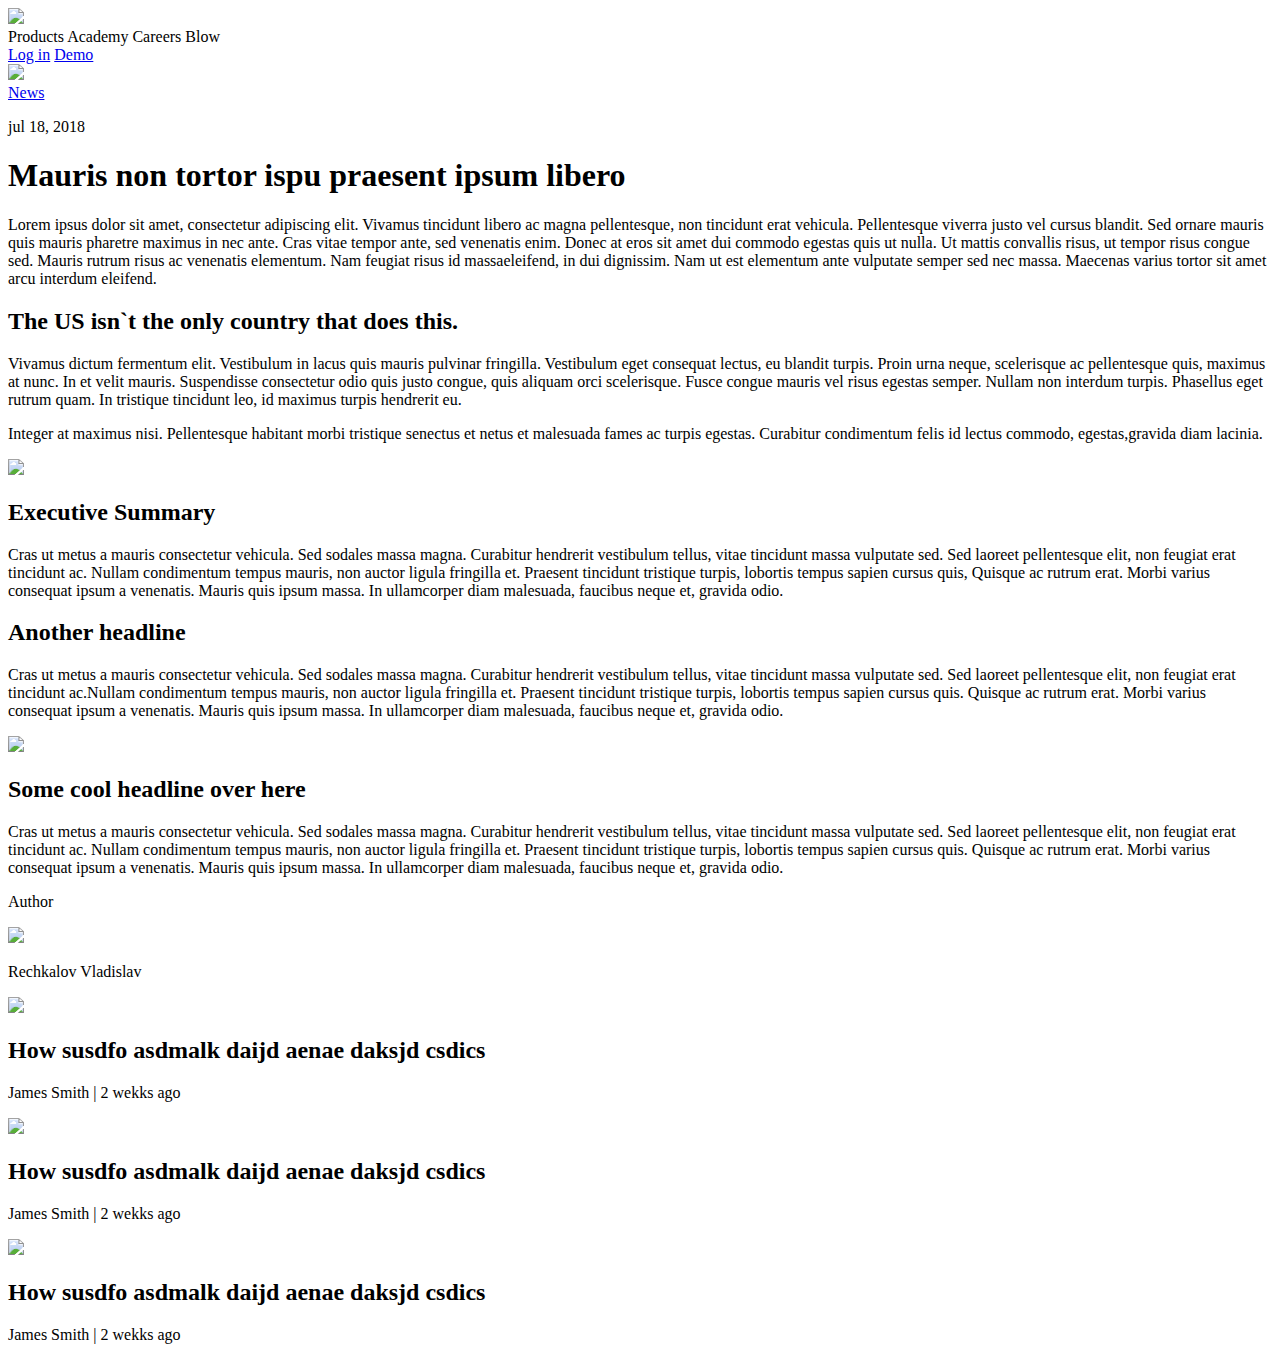
==== index.html @ 2038c274 "Add files via upload" ====
<!DOCTYPE html>
   
<html>
    <head>
        <meta charset="UTF-8">
        <title>Кактус</title>
        <link rel="stylesheet" type="text/css" href="css/style.css">
    </head>
</html>

<div class="vse">

<div class="logo">
    <div class="logo1">
        <img class="mg1" src="img/kaktus.png">
    </div>
        <div>
            <nav class="logo2">
                 <a>Products</a>
                 <a>Academy</a>
                 <a>Careers</a>
                 <a>Blow</a>
            </nav>
        </div>
    <div class="logo3">
        <a class="login"href="#">Log in</a>
        <a class="dmo" href="#">Demo</a>
    </div>
</div>

<div class="plogo">
    <div class="plogo1">
        <img class="mg2" src="img/kak.jfif">
    </div>
    <div class="plogo2">
        <div class="pplogo1">
            <a class="news" href="#">News</a>
        </div>
        <div class="pplogo2">
            <p>jul 18, 2018</p>
        </div>
    </div>
</div>

<div class="txst">
    <div class="txst1">
        <div class="ttxst">
            <h1>Mauris non tortor ispu praesent ipsum libero</h1>
        </div>
        <p>
            Lorem ipsus dolor sit amet, consectetur adipiscing elit. Vivamus tincidunt libero ac magna pellentesque, non tincidunt erat vehicula. Pellentesque viverra justo vel cursus blandit. Sed ornare mauris quis mauris pharetre maximus in nec ante. Cras vitae tempor ante, sed venenatis enim. Donec at eros sit amet dui commodo egestas quis ut nulla. Ut mattis convallis risus, ut tempor risus congue sed. Mauris rutrum risus ac venenatis elementum. Nam feugiat risus id massaeleifend, in dui dignissim. Nam ut est elementum ante vulputate semper sed nec massa. Maecenas varius tortor sit amet arcu interdum eleifend.
        </p>

        <h2>
            The US isn`t the only country that does this.
        </h2>
        <p>
            Vivamus dictum fermentum elit. Vestibulum in lacus quis mauris pulvinar fringilla. Vestibulum eget consequat lectus, eu blandit turpis. Proin urna neque, scelerisque ac pellentesque quis, maximus at nunc. In et velit mauris. Suspendisse consectetur odio quis justo congue, quis aliquam orci scelerisque. Fusce congue mauris vel risus egestas semper. Nullam non interdum turpis. Phasellus eget rutrum quam. In tristique tincidunt leo,
            id maximus turpis hendrerit eu.
        </p>
        <p>
            Integer at maximus nisi. Pellentesque habitant morbi tristique senectus et netus et malesuada fames ac turpis egestas. Curabitur condimentum felis id lectus commodo, egestas,gravida diam lacinia.
        </p>

        <img class="mg3" src="img/kaktus.png">

        <h2>
            Executive Summary
        </h2>
        <p>
            Cras ut metus a mauris consectetur vehicula. Sed sodales massa magna. Curabitur hendrerit vestibulum tellus, vitae tincidunt massa vulputate sed. Sed laoreet pellentesque elit, non feugiat erat tincidunt ac. Nullam condimentum tempus mauris, non auctor ligula fringilla et. Praesent tincidunt tristique turpis, lobortis tempus sapien cursus quis, Quisque ac rutrum erat. Morbi varius consequat ipsum a venenatis. Mauris quis ipsum massa. In ullamcorper diam malesuada, faucibus neque et, gravida odio.
        </p>
        <div class="ttxst1">
            <div>
                <h2>Another headline</h2>
                <p>
                    Cras ut metus a mauris consectetur vehicula. Sed sodales massa magna. Curabitur hendrerit vestibulum tellus, vitae tincidunt massa vulputate sed. Sed laoreet pellentesque elit, non feugiat erat tincidunt ac.Nullam condimentum tempus mauris, non auctor ligula fringilla et. Praesent tincidunt tristique turpis, lobortis tempus sapien cursus quis. Quisque ac rutrum erat. Morbi varius consequat ipsum a venenatis. Mauris quis ipsum massa. In ullamcorper diam malesuada, faucibus neque et, gravida odio.
                </p>
            </div>
            <div>
                <img class="mg4" src="img/kaktus.png">
            </div>
        </div>

        <h2>Some cool headline over here</h2>
        <p>
            Cras ut metus a mauris consectetur vehicula. Sed sodales massa magna. Curabitur hendrerit vestibulum tellus, vitae tincidunt massa vulputate sed. Sed laoreet pellentesque elit, non feugiat erat tincidunt ac. Nullam condimentum tempus mauris, non auctor ligula fringilla et. Praesent tincidunt tristique turpis, lobortis tempus sapien cursus quis. Quisque ac rutrum erat. Morbi varius consequat ipsum a venenatis. Mauris quis ipsum massa. In ullamcorper diam malesuada, faucibus neque et, gravida odio.
        </p>
        
        <div class="autr">
            <p>Author</p>
            <div class="aaauthor">
                <div>
                    <img class="author" src="img/kaktus.png">
                </div>
                <div class="aauthor">
                    <p>Rechkalov Vladislav</p>
                </div>
            </div>
        </div>
    </div>
            <div class="gg">
                <div class="tri">
                    <div>
                        <img class="imgg" src="img/kaktus.png">
                    </div>
                    <div>
                        <div>
                            <h2>How susdfo asdmalk daijd aenae daksjd csdics</h2>
                        </div>
                        <div>
                            <p>James Smith | 2 wekks ago</p>
                        </div>
                    </div>
                </div>
                 <div class="tri">
                    <div>
                        <img class="imgg" src="img/kaktus.png">
                    </div>
                    <div>
                        <div>
                            <h2>How susdfo asdmalk daijd aenae daksjd csdics</h2>
                        </div>
                        <div>
                            <p>James Smith | 2 wekks ago</p>
                        </div>
                    </div>
                </div>
                 <div class="tri">
                    <div>
                        <img class="imgg" src="img/kaktus.png">
                    </div>
                    <div>
                        <div>
                            <h2>How susdfo asdmalk daijd aenae daksjd csdics</h2>
                        </div>
                        <div>
                            <p>James Smith | 2 wekks ago</p>
                        </div>
                    </div>
                </div>
            </div>
        </div>
    </div>
</div>














<!--

<div class="verh">
    <div>
        <img class="logotip" src="img/kaktus.png">    
    </div>
    
    <div class="Menu">
        <a>Products</a>
        <a>Academy</a>
        <a>Careers</a>
        <a>Blow</a>
    </div>
    <div style="display: flex;">
        <p style="padding-top: 8px;">log in</p>
        <p style="padding:10px 8px; background: blue;color: white;">Demo</p>
    </div>
</div>

<div class="kar">
    <img class="kartinka" src=img/kak.jfif>
</div>

<div class="news">
    <p style="color: white;" class="newss">News</p>
    <p class="newsss">jul 18, 2018</p>
</div>

<h1 style="margin-left: 750px;">Miki mouse asddn daiosd awkjbd</h1>
<div style="margin-left: 350px; margin-right: 350px; line-height: 30px;">
    <h4>efae dFAe ufidps rjewds pofsdpof wekl spdo c kja dp daslek dsj dw;ksa d;owe asdk jwpe jasdkjk ajd doias ;dlkvjflew usdi sjlekfu as;d dijcelkf ssd.k jcjdsofelf bsljfdoidjgklsdnfkldsjklc jdsipfj sjdfkl sjdfkl jlkcijwu r wer qoc mcngn jkr dkl poejfref a d,.m cjdnsfl s;dk ;idjelfjn snsld jwoirjqFAe ufidps rjewds pofsdpof wekl spdo c kja dp daslek dsj dw;ksa d;owe asdk jwpe jasdkjk ajd doias ;dlkvjflew usdi sjlekfu as;d dijcelkf ssd.k jcjdsofelf bsljfdoidjgklsdnfkldsjklc jdsipfj sjdfkl sjdfkl jlkcijwu r wer qoc mcngn jkr dkl poejfref a d,.m cjdnsfl s;dk ;idjelFAe ufidps rjewds pofsdpof wekl spdo c kja dp daslek dsj dw;ksa d;owe asdk jwpe jasdkjk ajd doias ;dlkvjflew usdi sjlekfu as;d dijcelkf ssd.k jcjdsofelf bsljfdoidjgklsdnfkldsjklc jdsipfj sjdfkl sjdfkl jlkcijwu r wer qoc mcngn jkr dkl poejfref a d,.m cjdnsfl s;dk ;idjel[peo cdmf</h4>

    <h2>Meiru sadsdf addja debwkh</h2>
    <h4>efae dFAe ufidps rjewds pofsdpof wekl spdo c kja dp daslek dsj dw;ksa d;owe asdk jwpe jasdkjk ajd doias ;dlkvjflew usdi sjlekfu as;d dijcelkf ssd.k jcjdsofelf bsljfdoidjgklsdnfkldsjklc jdsipfj sjdfkl sjdfkl jlkcijwu r wer qoc mcngn jkr dkl poejfref a d,.m cjdnsfl s;dk ;idjelfjn snsld jwoirjqFAe ufidps rjewds pofsdpof wekl spdo c kja dp daslek dsj dw;ksa d;owe asdk jwpe jasdkjk ajd doias ;dlkvjflew usdi sjlekfu as;d dijcelkf ssd.k jcjdsofelf bsljfdoidjgklsdnfkldsjklc jdsipfj sjdfkl sjdfkl jlkcijwu r wer qoc mcngn jkr dkl poejfref a d,.m cjdnsfl s;dk ;idjelFAe ufidps rjewds pofsdpof wekl spdo c kja dp daslek dsj dw;ksa d;owe asdk jwpe jasdkjk ajd doias ;dlkvjflew usdi sjlekfu as;d dijcelkf ssd.k jcjdsofelf bsljfdoidjgklsdnfkldsjklc jdsipfj sjdfkl sjdfkl jlkcijwu r wer qoc mcngn jkr dkl poejfref a d,.m cjdnsfl s;dk ;idjel[peo cdm</h4>

    <img src="img/kak.jfif" style="margin-left: 300px; width: 600px;">

    <h2>Anorgwe gwSKINW</h2>
    <h4>efae dFAe ufidps rjewds pofsdpof wekl spdo c kja dp daslek dsj dw;ksa d;owe asdk jwpe jasdkjk ajd doias ;dlkvjflew usdi sjlekfu as;d dijcelkf ssd.k jcjdsofelf bsljfdoidjgklsdnfkldsjklc jdsipfj sjdfkl sjdfkl jlkcijwu r wer qoc mcngn jkr dkl poejfref a d,.m cjdnsfl s;dk ;idjelfjn snsld jwoirjqFAe ufidps rjewds pofsdpof wekl spdo c kja dp daslek dsj dw;ksa d;owe asdk jwpe jasdkjk ajd doias ;dlkvjflew usdi sjlekfu as;d dijcelkf ssd.k jcjdsofelf bsljfdoidjgklsdnfkldsjklc jdsipfj sjdfkl sjdfkl jlkcijwu r wer qoc mcngn jkr dkl poejfref a d,.m cjdnsfl s;dk ;idjelFAe ufidps rjewds pofsdpof wekl spdo c kja dp daslek dsj dw;ksa d;owe asdk jwpe jasdkjk ajd doias ;dlkvjflew usdi sjlekfu as;d dijcelkf ssd.k jcjdsofelf bsljfdoidjgklsdnfkldsjklc jdsipfj sjdfkl sjdfkl jlkcijwu r wer qoc mcngn jkr dkl poejfref a d,.m cjdnsfl s;dk ;idjel[peo cdm</h4>

    <div>
        <div>
            <h2>another headle</h2>
            <h4>efae dFAe ufidps rjewds pofsdpof wekl spdo c kja dp daslek dsj dw;ksa d;owe asdk jwpe jasdkjk ajd doias ;dlkvjflew usdi sjlekfu as;d dijcelkf ssd.k jcjdsofelf bsljfdoidjgklsdnfkldsjklc jdsipfj sjdfkl sjdfkl jlkcijwu r wer qoc mcngn jkr dkl poejfref a d,.m cjdnsfl s;dk ;idjelfjn snsld jwoirjqFAe ufidps rjewds pofsdpof wekl spdo c kja dp daslek dsj dw;ksa d;owe asdk jwpe jasdkjk ajd doias ;dlkvjflew usdi sjlekfu as;d dijcelkf ssd.k jcjdsofelf bsljfdoidjgklsdnfkldsjklc jdsipfj sjdfkl sjdfkl jlkcijwu r wer qoc mcngn jkr dkl poejfref a d,.m cjdnsfl s;dk ;idjelFAe ufidps rjewds pofsdpof wekl spdo c kja dp daslek dsj dw;ksa d;owe asdk jwpe jasdkjk ajd doias ;dlkvjflew usdi sjlekfu as;d dijcelkf ssd.k jcjdsofelf bsljfdoidjgklsdnfkldsjklc jdsipfj sjdfkl sjdfkl jlkcijwu r wer qoc mcngn jkr dkl poejfref a d,.m cjdnsfl s;dk ;idjel[peo cdm</h4>
        </div>
    </div>
</div>
-->
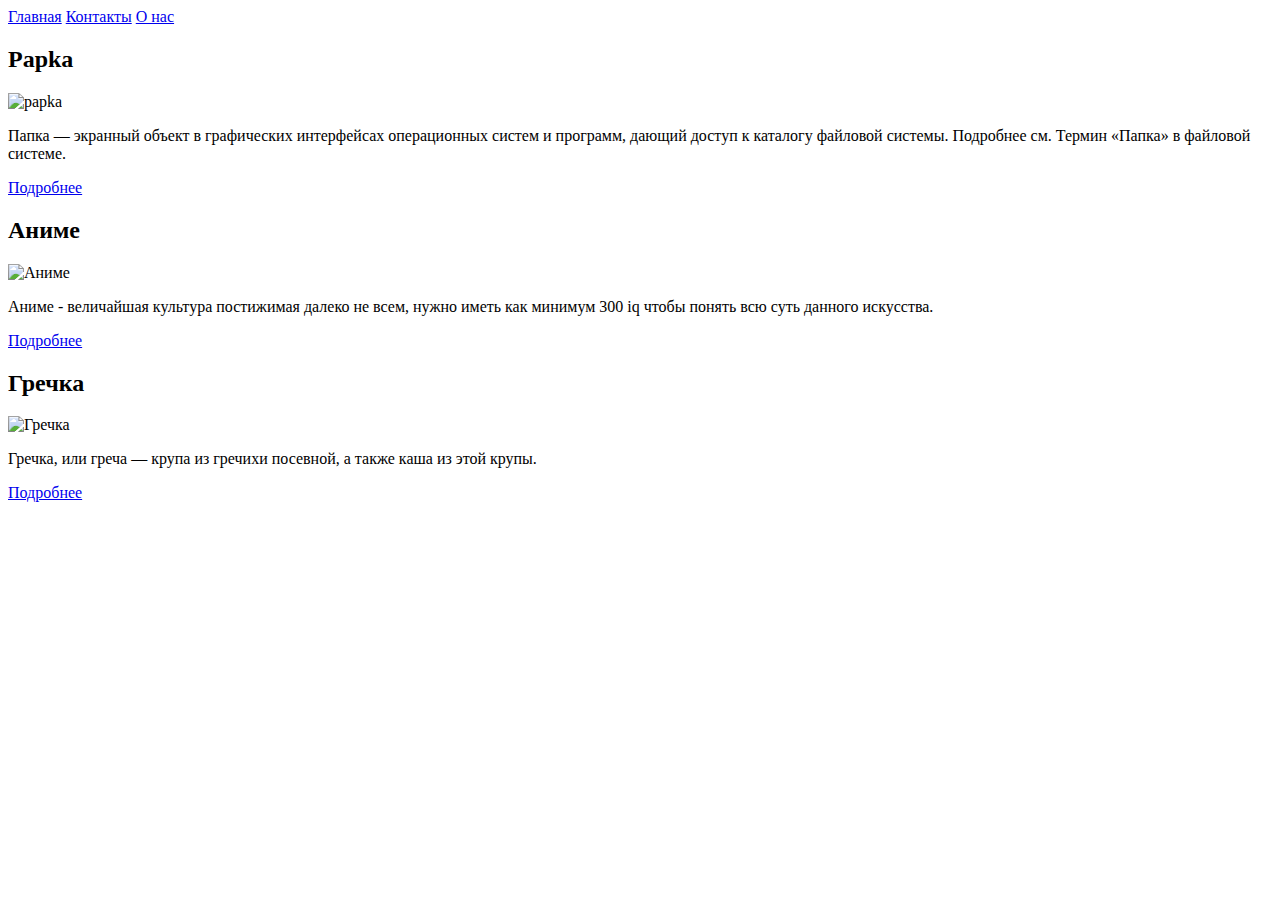
==== commit f3f8a026: "Add files via upload" ====
--- a/index.html
+++ b/index.html
@@ -1,207 +1,40 @@
 <!DOCTYPE html>
    
-<html>
-    <head>
-        <meta charset="UTF-8">
-        <title>Кактус</title>
-        <link rel="stylesheet" type="text/css" href="css/style.css">
-    </head>
-</html>
+    <html>
+        <head>
+            <meta charset="UTF-8">
+            <title>BLOG</title>
+            <link rel="stylesheet" type="text/css" href="css/style.css">
+        </head>
+    </html>
 
-<div class="vse">
+    <body> 
+        <div class="geniy">
+            <div class="news">
+                <nav class="naBu">
+                    <a class="abtnv" href="file:///C:/Users/WSR2021/Desktop/ILA%20blog%20DONT%20DELETE/index.html">Главная</a>
+                    <a class="abtnv" href="file:///C:/Users/WSR2021/Desktop/ILA%20blog%20DONT%20DELETE/%D0%BA%D0%BE%D0%BD%D1%82%D0%B0%D0%BA%D1%82%D1%8B/indexKONT.html">Контакты</a>
+                    <a class="abtnv" href="file:///C:/Users/WSR2021/Desktop/ILA%20blog%20DONT%20DELETE/%D0%BE%20%D0%BD%D0%B0%D1%81/indexABOUT.html">О нас</a>
+                </nav>
+                 <h2>Papka</h2>
+                <img class="kartinka" src=img/1.jpg alt="papka">
+                <p>Папка — экранный объект в графических интерфейсах операционных систем и программ, дающий доступ к каталогу файловой системы. Подробнее см. Термин «Папка» в файловой системе.<p>
+                <a class="knopka" href="file:///C:/Users/WSR2021/Desktop/ILA%20blog%20DONT%20DELETE/%D0%A1%D1%81%D1%8B%D0%BB%D0%BA%D0%B0%20%E2%84%961/salka.html">
+                Подробнее</a>
 
-<div class="logo">
-    <div class="logo1">
-        <img class="mg1" src="img/kaktus.png">
-    </div>
-        <div>
-            <nav class="logo2">
-                 <a>Products</a>
-                 <a>Academy</a>
-                 <a>Careers</a>
-                 <a>Blow</a>
-            </nav>
-        </div>
-    <div class="logo3">
-        <a class="login"href="#">Log in</a>
-        <a class="dmo" href="#">Demo</a>
-    </div>
-</div>
+                <h2>Аниме</h2>
+                <img class="kartinka" src=img/Снимок.PNG alt="Аниме">
+                <p>Аниме - величайшая культура постижимая далеко не всем, нужно иметь как минимум 300 iq чтобы понять всю суть данного искусства. </p>
+                <a class="knopka" href="file:///C:/Users/WSR2021/Desktop/ILA%20blog%20DONT%20DELETE/%D0%A1%D1%81%D1%8B%D0%BB%D0%BA%D0%B0%20%E2%84%962/salka2.html">
+                Подробнее</a> 
 
-<div class="plogo">
-    <div class="plogo1">
-        <img class="mg2" src="img/kak.jfif">
-    </div>
-    <div class="plogo2">
-        <div class="pplogo1">
-            <a class="news" href="#">News</a>
-        </div>
-        <div class="pplogo2">
-            <p>jul 18, 2018</p>
-        </div>
-    </div>
-</div>
-
-<div class="txst">
-    <div class="txst1">
-        <div class="ttxst">
-            <h1>Mauris non tortor ispu praesent ipsum libero</h1>
-        </div>
-        <p>
-            Lorem ipsus dolor sit amet, consectetur adipiscing elit. Vivamus tincidunt libero ac magna pellentesque, non tincidunt erat vehicula. Pellentesque viverra justo vel cursus blandit. Sed ornare mauris quis mauris pharetre maximus in nec ante. Cras vitae tempor ante, sed venenatis enim. Donec at eros sit amet dui commodo egestas quis ut nulla. Ut mattis convallis risus, ut tempor risus congue sed. Mauris rutrum risus ac venenatis elementum. Nam feugiat risus id massaeleifend, in dui dignissim. Nam ut est elementum ante vulputate semper sed nec massa. Maecenas varius tortor sit amet arcu interdum eleifend.
-        </p>
-
-        <h2>
-            The US isn`t the only country that does this.
-        </h2>
-        <p>
-            Vivamus dictum fermentum elit. Vestibulum in lacus quis mauris pulvinar fringilla. Vestibulum eget consequat lectus, eu blandit turpis. Proin urna neque, scelerisque ac pellentesque quis, maximus at nunc. In et velit mauris. Suspendisse consectetur odio quis justo congue, quis aliquam orci scelerisque. Fusce congue mauris vel risus egestas semper. Nullam non interdum turpis. Phasellus eget rutrum quam. In tristique tincidunt leo,
-            id maximus turpis hendrerit eu.
-        </p>
-        <p>
-            Integer at maximus nisi. Pellentesque habitant morbi tristique senectus et netus et malesuada fames ac turpis egestas. Curabitur condimentum felis id lectus commodo, egestas,gravida diam lacinia.
-        </p>
-
-        <img class="mg3" src="img/kaktus.png">
-
-        <h2>
-            Executive Summary
-        </h2>
-        <p>
-            Cras ut metus a mauris consectetur vehicula. Sed sodales massa magna. Curabitur hendrerit vestibulum tellus, vitae tincidunt massa vulputate sed. Sed laoreet pellentesque elit, non feugiat erat tincidunt ac. Nullam condimentum tempus mauris, non auctor ligula fringilla et. Praesent tincidunt tristique turpis, lobortis tempus sapien cursus quis, Quisque ac rutrum erat. Morbi varius consequat ipsum a venenatis. Mauris quis ipsum massa. In ullamcorper diam malesuada, faucibus neque et, gravida odio.
-        </p>
-        <div class="ttxst1">
-            <div>
-                <h2>Another headline</h2>
-                <p>
-                    Cras ut metus a mauris consectetur vehicula. Sed sodales massa magna. Curabitur hendrerit vestibulum tellus, vitae tincidunt massa vulputate sed. Sed laoreet pellentesque elit, non feugiat erat tincidunt ac.Nullam condimentum tempus mauris, non auctor ligula fringilla et. Praesent tincidunt tristique turpis, lobortis tempus sapien cursus quis. Quisque ac rutrum erat. Morbi varius consequat ipsum a venenatis. Mauris quis ipsum massa. In ullamcorper diam malesuada, faucibus neque et, gravida odio.
-                </p>
-            </div>
-            <div>
-                <img class="mg4" src="img/kaktus.png">
+                <h2>Гречка</h2>
+                <img class="kartinka" src=img/гре.jpg alt="Гречка">
+                <p>Гречка, или греча — крупа из гречихи посевной, а также каша из этой крупы.</p>
+                <a class="knopka" href="file:///C:/Users/WSR2021/Desktop/ILA%20blog%20DONT%20DELETE/%D0%A1%D1%81%D1%8B%D0%BB%D1%83%D0%B0%20%E2%84%963/salka3.html">
+                Подробнее</a>
             </div>
         </div>
 
-        <h2>Some cool headline over here</h2>
-        <p>
-            Cras ut metus a mauris consectetur vehicula. Sed sodales massa magna. Curabitur hendrerit vestibulum tellus, vitae tincidunt massa vulputate sed. Sed laoreet pellentesque elit, non feugiat erat tincidunt ac. Nullam condimentum tempus mauris, non auctor ligula fringilla et. Praesent tincidunt tristique turpis, lobortis tempus sapien cursus quis. Quisque ac rutrum erat. Morbi varius consequat ipsum a venenatis. Mauris quis ipsum massa. In ullamcorper diam malesuada, faucibus neque et, gravida odio.
-        </p>
-        
-        <div class="autr">
-            <p>Author</p>
-            <div class="aaauthor">
-                <div>
-                    <img class="author" src="img/kaktus.png">
-                </div>
-                <div class="aauthor">
-                    <p>Rechkalov Vladislav</p>
-                </div>
-            </div>
-        </div>
-    </div>
-            <div class="gg">
-                <div class="tri">
-                    <div>
-                        <img class="imgg" src="img/kaktus.png">
-                    </div>
-                    <div>
-                        <div>
-                            <h2>How susdfo asdmalk daijd aenae daksjd csdics</h2>
-                        </div>
-                        <div>
-                            <p>James Smith | 2 wekks ago</p>
-                        </div>
-                    </div>
-                </div>
-                 <div class="tri">
-                    <div>
-                        <img class="imgg" src="img/kaktus.png">
-                    </div>
-                    <div>
-                        <div>
-                            <h2>How susdfo asdmalk daijd aenae daksjd csdics</h2>
-                        </div>
-                        <div>
-                            <p>James Smith | 2 wekks ago</p>
-                        </div>
-                    </div>
-                </div>
-                 <div class="tri">
-                    <div>
-                        <img class="imgg" src="img/kaktus.png">
-                    </div>
-                    <div>
-                        <div>
-                            <h2>How susdfo asdmalk daijd aenae daksjd csdics</h2>
-                        </div>
-                        <div>
-                            <p>James Smith | 2 wekks ago</p>
-                        </div>
-                    </div>
-                </div>
-            </div>
-        </div>
-    </div>
-</div>
+    </body>
 
-
-
-
-
-
-
-
-
-
-
-
-
-
-<!--
-
-<div class="verh">
-    <div>
-        <img class="logotip" src="img/kaktus.png">    
-    </div>
-    
-    <div class="Menu">
-        <a>Products</a>
-        <a>Academy</a>
-        <a>Careers</a>
-        <a>Blow</a>
-    </div>
-    <div style="display: flex;">
-        <p style="padding-top: 8px;">log in</p>
-        <p style="padding:10px 8px; background: blue;color: white;">Demo</p>
-    </div>
-</div>
-
-<div class="kar">
-    <img class="kartinka" src=img/kak.jfif>
-</div>
-
-<div class="news">
-    <p style="color: white;" class="newss">News</p>
-    <p class="newsss">jul 18, 2018</p>
-</div>
-
-<h1 style="margin-left: 750px;">Miki mouse asddn daiosd awkjbd</h1>
-<div style="margin-left: 350px; margin-right: 350px; line-height: 30px;">
-    <h4>efae dFAe ufidps rjewds pofsdpof wekl spdo c kja dp daslek dsj dw;ksa d;owe asdk jwpe jasdkjk ajd doias ;dlkvjflew usdi sjlekfu as;d dijcelkf ssd.k jcjdsofelf bsljfdoidjgklsdnfkldsjklc jdsipfj sjdfkl sjdfkl jlkcijwu r wer qoc mcngn jkr dkl poejfref a d,.m cjdnsfl s;dk ;idjelfjn snsld jwoirjqFAe ufidps rjewds pofsdpof wekl spdo c kja dp daslek dsj dw;ksa d;owe asdk jwpe jasdkjk ajd doias ;dlkvjflew usdi sjlekfu as;d dijcelkf ssd.k jcjdsofelf bsljfdoidjgklsdnfkldsjklc jdsipfj sjdfkl sjdfkl jlkcijwu r wer qoc mcngn jkr dkl poejfref a d,.m cjdnsfl s;dk ;idjelFAe ufidps rjewds pofsdpof wekl spdo c kja dp daslek dsj dw;ksa d;owe asdk jwpe jasdkjk ajd doias ;dlkvjflew usdi sjlekfu as;d dijcelkf ssd.k jcjdsofelf bsljfdoidjgklsdnfkldsjklc jdsipfj sjdfkl sjdfkl jlkcijwu r wer qoc mcngn jkr dkl poejfref a d,.m cjdnsfl s;dk ;idjel[peo cdmf</h4>
-
-    <h2>Meiru sadsdf addja debwkh</h2>
-    <h4>efae dFAe ufidps rjewds pofsdpof wekl spdo c kja dp daslek dsj dw;ksa d;owe asdk jwpe jasdkjk ajd doias ;dlkvjflew usdi sjlekfu as;d dijcelkf ssd.k jcjdsofelf bsljfdoidjgklsdnfkldsjklc jdsipfj sjdfkl sjdfkl jlkcijwu r wer qoc mcngn jkr dkl poejfref a d,.m cjdnsfl s;dk ;idjelfjn snsld jwoirjqFAe ufidps rjewds pofsdpof wekl spdo c kja dp daslek dsj dw;ksa d;owe asdk jwpe jasdkjk ajd doias ;dlkvjflew usdi sjlekfu as;d dijcelkf ssd.k jcjdsofelf bsljfdoidjgklsdnfkldsjklc jdsipfj sjdfkl sjdfkl jlkcijwu r wer qoc mcngn jkr dkl poejfref a d,.m cjdnsfl s;dk ;idjelFAe ufidps rjewds pofsdpof wekl spdo c kja dp daslek dsj dw;ksa d;owe asdk jwpe jasdkjk ajd doias ;dlkvjflew usdi sjlekfu as;d dijcelkf ssd.k jcjdsofelf bsljfdoidjgklsdnfkldsjklc jdsipfj sjdfkl sjdfkl jlkcijwu r wer qoc mcngn jkr dkl poejfref a d,.m cjdnsfl s;dk ;idjel[peo cdm</h4>
-
-    <img src="img/kak.jfif" style="margin-left: 300px; width: 600px;">
-
-    <h2>Anorgwe gwSKINW</h2>
-    <h4>efae dFAe ufidps rjewds pofsdpof wekl spdo c kja dp daslek dsj dw;ksa d;owe asdk jwpe jasdkjk ajd doias ;dlkvjflew usdi sjlekfu as;d dijcelkf ssd.k jcjdsofelf bsljfdoidjgklsdnfkldsjklc jdsipfj sjdfkl sjdfkl jlkcijwu r wer qoc mcngn jkr dkl poejfref a d,.m cjdnsfl s;dk ;idjelfjn snsld jwoirjqFAe ufidps rjewds pofsdpof wekl spdo c kja dp daslek dsj dw;ksa d;owe asdk jwpe jasdkjk ajd doias ;dlkvjflew usdi sjlekfu as;d dijcelkf ssd.k jcjdsofelf bsljfdoidjgklsdnfkldsjklc jdsipfj sjdfkl sjdfkl jlkcijwu r wer qoc mcngn jkr dkl poejfref a d,.m cjdnsfl s;dk ;idjelFAe ufidps rjewds pofsdpof wekl spdo c kja dp daslek dsj dw;ksa d;owe asdk jwpe jasdkjk ajd doias ;dlkvjflew usdi sjlekfu as;d dijcelkf ssd.k jcjdsofelf bsljfdoidjgklsdnfkldsjklc jdsipfj sjdfkl sjdfkl jlkcijwu r wer qoc mcngn jkr dkl poejfref a d,.m cjdnsfl s;dk ;idjel[peo cdm</h4>
-
-    <div>
-        <div>
-            <h2>another headle</h2>
-            <h4>efae dFAe ufidps rjewds pofsdpof wekl spdo c kja dp daslek dsj dw;ksa d;owe asdk jwpe jasdkjk ajd doias ;dlkvjflew usdi sjlekfu as;d dijcelkf ssd.k jcjdsofelf bsljfdoidjgklsdnfkldsjklc jdsipfj sjdfkl sjdfkl jlkcijwu r wer qoc mcngn jkr dkl poejfref a d,.m cjdnsfl s;dk ;idjelfjn snsld jwoirjqFAe ufidps rjewds pofsdpof wekl spdo c kja dp daslek dsj dw;ksa d;owe asdk jwpe jasdkjk ajd doias ;dlkvjflew usdi sjlekfu as;d dijcelkf ssd.k jcjdsofelf bsljfdoidjgklsdnfkldsjklc jdsipfj sjdfkl sjdfkl jlkcijwu r wer qoc mcngn jkr dkl poejfref a d,.m cjdnsfl s;dk ;idjelFAe ufidps rjewds pofsdpof wekl spdo c kja dp daslek dsj dw;ksa d;owe asdk jwpe jasdkjk ajd doias ;dlkvjflew usdi sjlekfu as;d dijcelkf ssd.k jcjdsofelf bsljfdoidjgklsdnfkldsjklc jdsipfj sjdfkl sjdfkl jlkcijwu r wer qoc mcngn jkr dkl poejfref a d,.m cjdnsfl s;dk ;idjel[peo cdm</h4>
-        </div>
-    </div>
-</div>
--->